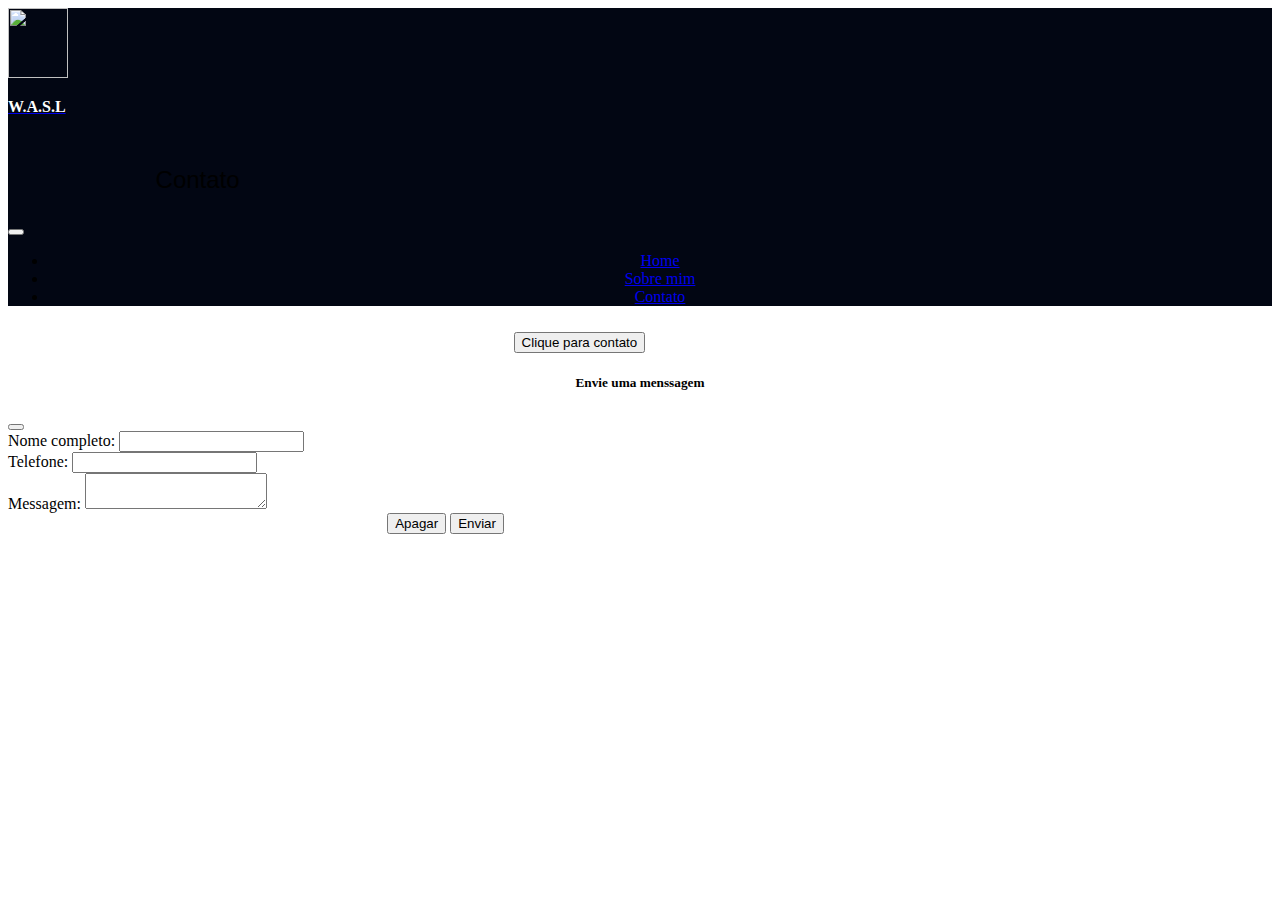
==== contato.html @ c473d50d "Implementção da tela contato" ====
<!DOCTYPE html>
<html lang="pt-br">
<head>
    <meta charset="UTF-8">
    <meta name="viewport" content="width=device-width, initial-scale=1.0">
    <title>Contato</title>
    <link rel="stylesheet" href="css/style.css">
    <link rel="icon" href="https://img.icons8.com/doodle/48/000000/generic-mouse--v1.png">
    <link href="https://cdn.jsdelivr.net/npm/bootstrap@5.0.0-beta1/dist/css/bootstrap.min.css" rel="stylesheet"
      integrity="sha384-giJF6kkoqNQ00vy+HMDP7azOuL0xtbfIcaT9wjKHr8RbDVddVHyTfAAsrekwKmP1" crossorigin="anonymous">
    <link rel="stylesheet" href="https://cdn.jsdelivr.net/npm/bootstrap@4.5.3/dist/css/bootstrap.min.css"
      integrity="sha384-TX8t27EcRE3e/ihU7zmQxVncDAy5uIKz4rEkgIXeMed4M0jlfIDPvg6uqKI2xXr2" crossorigin="anonymous">
</head>
<body>

    <nav class="topo-nave navbar navbar navbar-dark container" style="background: #020613;">
        <div class="container-fluid">
          <a class="flutua-esq" href="#">
            <img class="flutua-esq img-logo" src="https://img.icons8.com/doodle/48/000000/generic-mouse--v1.png" alt="" width="60" height="70">
            <p class="text-logo text-white">W.A.S.L</p>
          </a>
          <div class="flutua-esq titulo-nav  col-7">
            <p class="text-boas-vindas">Contato</p>
          </div>
          <button class="navbar-toggler nav-responsiva" type="button" data-bs-toggle="collapse"
            data-bs-target="#navbarNavDropdown" aria-controls="navbarNavDropdown" aria-expanded="false"
            aria-label="Toggle navigation">
            <span class=" flutua-esq navbar-toggler-icon"></span>
          </button>
          <div class="collapse navbar-collapse btn-nav" id="navbarNavDropdown">
            <ul class="navbar-nav ul-menu">
              <li class="nav-item">
                <a class="nav-link text-info" aria-current="page" href="index.html">Home</a>
              </li>
              <li class="nav-item">
                <a class="nav-link text-info" href="#">Sobre mim</a>
              </li>
              <li class="nav-item">
                <a class="nav-link active" href="contato.html">Contato</a>
              </li>
            </ul>
          </div>
        </div>
    
      </nav>
      
    <div class="container">

    <button type="button" class="btn bg-info btn-modal text-white" data-bs-toggle="modal" data-bs-target="#exampleModal" data-bs-whatever="@mdo">Clique para contato</button>

    <div class="modal fade posicao-modal" id="exampleModal" tabindex="-1" aria-labelledby="exampleModalLabel" aria-hidden="true">
        <div class="modal-dialog">
          <div class="modal-content">
            <div class="modal-header">
              <h5 class="modal-title" id="exampleModalLabel">Envie uma menssagem</h5>
              <button type="button" class="btn-close" data-bs-dismiss="modal" aria-label="Close"></button>
            </div>
            <div class="modal-body">
              <form>
                <div class="mb-3 form-check">
                  <label for="recipient-name" class="col-form-label">Nome completo:</label>
                  <input type="text" class="form-control" id="recipient-name">
                </div>
                <div class="mb-3 form-check">
                    <label for="recipient-name" class="col-form-label">Telefone:</label>
                    <input type="text" class="form-control" id="recipient-name">
                  </div>
                <div class="mb-3 form-check">
                  <label for="message-text" class="col-form-label">Messagem:</label>
                  <textarea class="form-control" id="message-text"></textarea>
                </div>
                <button type="submit" class="btn btn-dark btns-contato">Apagar</button>
                <button type="submit" class="btn btn-dark btns-contato">Enviar</button>
              </form>
            </div>
        </div>
      
</body>

<script src="https://cdnjs.cloudflare.com/ajax/libs/popper.js/1.16.0/umd/popper.min.js"></script>
<script src="https://maxcdn.bootstrapcdn.com/bootstrap/4.5.2/js/bootstrap.min.js"></script>
<script src="https://cdn.jsdelivr.net/npm/@popperjs/core@2.5.4/dist/umd/popper.min.js"
  integrity="sha384-q2kxQ16AaE6UbzuKqyBE9/u/KzioAlnx2maXQHiDX9d4/zp8Ok3f+M7DPm+Ib6IU" crossorigin="anonymous"></script>
<script src="https://cdn.jsdelivr.net/npm/bootstrap@5.0.0-beta1/dist/js/bootstrap.min.js"
  integrity="sha384-pQQkAEnwaBkjpqZ8RU1fF1AKtTcHJwFl3pblpTlHXybJjHpMYo79HY3hIi4NKxyj" crossorigin="anonymous"></script>
<script src="https://code.jquery.com/jquery-3.5.1.slim.min.js"
  integrity="sha384-DfXdz2htPH0lsSSs5nCTpuj/zy4C+OGpamoFVy38MVBnE+IbbVYUew+OrCXaRkfj" crossorigin="anonymous"></script>
<script src="https://cdn.jsdelivr.net/npm/popper.js@1.16.1/dist/umd/popper.min.js"
  integrity="sha384-9/reFTGAW83EW2RDu2S0VKaIzap3H66lZH81PoYlFhbGU+6BZp6G7niu735Sk7lN" crossorigin="anonymous"></script>
<script src="https://cdn.jsdelivr.net/npm/bootstrap@4.5.3/dist/js/bootstrap.min.js"
  integrity="sha384-w1Q4orYjBQndcko6MimVbzY0tgp4pWB4lZ7lr30WKz0vr/aWKhXdBNmNb5D92v7s" crossorigin="anonymous"></script>
</html>
---- css/style.css ----
.titulo-nav{
  width: 30%;
  font-size: 1.5em;
  font-family: 'Roboto', sans-serif;   
  text-align: center; 
  padding-top: 10px;
  animation: bg_titulo-nav 4s infinite; 
}
@keyframes bg_titulo-nav {
     
    from{
      background-color: white;
      color: black;
    }
    to{
      background-color: black;
      color: white;
    }
  }

/*Animações das minhas Skill(my-projetos)*/
  #animation-skill{
    position: relative;
    animation: animation-skill 4s infinite;
    border: 1px solid white;
    text-align: center;
  }
  @keyframes animation-skill {
    0%   {left:0px; top:0px;}
    25%  {left:20px; top:0px;}
    50%  {left:20px; top:0px;}
    75%  {left:0px; top:0px;}

  }


 
 /*Barra de rolagem my-projetos*/ 
#overflow-my-projetos {
    color: white;
    width: auto;
    height: 400px;
    overflow: scroll;
  }


  @media (max-width:768px){

    .img-responsive{
      width: 50%;
      margin: auto;
    }
    .img-logo{
      position: relative;
      bottom: 15px;
    }

    .btns-quem-sou-eu{
      position: relative;
      left: 25%;
    }

    .topo-nave{
      height: auto;
    }
     
    .flutua-esq{
      float: left;
      width: 50px;
      height: 50px;
    } 

    .text-logo{
      color: white;
      font-size: 15px;
      position: relative;
      bottom: 15px;
      right: 5px;
      font-weight: bold;
    }
    
    .text-boas-vindas{
      font-size: 18px;
    }

    .img-quemsou{
      width: 300px;
      margin: auto;
    }

    .text-quemsoueu{
      position: relative;
      top: 50px;
      float: left;
    }

    .ul-menu{
      text-align: center;
    }

    .btn-lg{
      position: relative;
      left: 4%;
      margin-left: 5px;
      color: white;
     }

     #animation-skill{
      position: relative;
      animation: animation-skill 2s infinite;
    }
    @keyframes animation-skill {
      0%   {left:0px; top:0px;}
      25%  {left:5px; top:0px;}
      50%  {left:5px; top:0px;}
      75%  {left:0px; top:0px;}
  
    }

      #overflow-my-projetos {
        color: white;
        width: 400px;
        height: 400px;
        overflow-x: scroll;
      }

      .btn-modal, .posicao-modal{
        margin-top: 10px;
        position: relative;
        left: 25%;
      }

      .btns-contato{
        position: relative;
        left: 25%;
      }

  }


@media (min-width:768px){
  .estagio-responsivo{
    width: 50%;
    height: 50%;
    display: inline;
 }

  h5{
    text-align: center;
  }

  .text-logo{
    color: white;
    font-weight: bold;
  }

  .ul-menu{
    text-align: center;
  }


  .btn-lg{
   position: relative;
   left: 25%;
   margin-left: 5px;
   color: white;
  }

  .btn-modal{
    margin-top: 10px;
    position: relative;
    left: 40%;
  }

  .btns-contato{
    position: relative;
    left: 30%;
  }

}
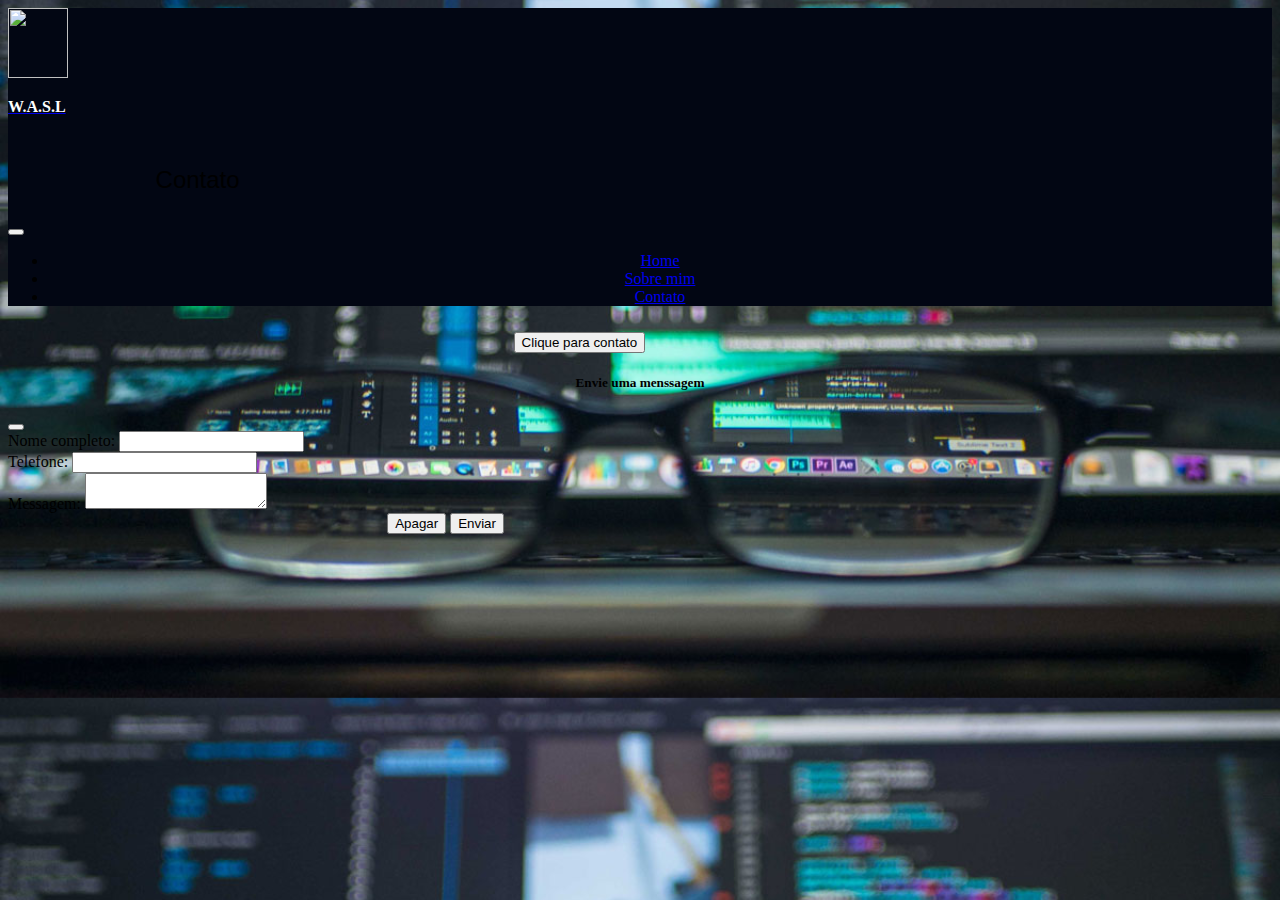
==== commit 8f66f912: "Implementação da tela contato completa" ====
--- a/contato.html
+++ b/contato.html
@@ -5,15 +5,15 @@
     <meta name="viewport" content="width=device-width, initial-scale=1.0">
     <title>Contato</title>
     <link rel="stylesheet" href="css/style.css">
+    <link rel="stylesheet" href="css/styleContato.css">
     <link rel="icon" href="https://img.icons8.com/doodle/48/000000/generic-mouse--v1.png">
     <link href="https://cdn.jsdelivr.net/npm/bootstrap@5.0.0-beta1/dist/css/bootstrap.min.css" rel="stylesheet"
       integrity="sha384-giJF6kkoqNQ00vy+HMDP7azOuL0xtbfIcaT9wjKHr8RbDVddVHyTfAAsrekwKmP1" crossorigin="anonymous">
     <link rel="stylesheet" href="https://cdn.jsdelivr.net/npm/bootstrap@4.5.3/dist/css/bootstrap.min.css"
       integrity="sha384-TX8t27EcRE3e/ihU7zmQxVncDAy5uIKz4rEkgIXeMed4M0jlfIDPvg6uqKI2xXr2" crossorigin="anonymous">
 </head>
-<body>
-
-    <nav class="topo-nave navbar navbar navbar-dark container" style="background: #020613;">
+<body style="background-image: url(img/bg-contato.jpg); background-repeat: repeat; background-position: left; background-size: cover;">
+      <nav class="topo-nave navbar navbar navbar-dark container" style="background: #020613;">
         <div class="container-fluid">
           <a class="flutua-esq" href="#">
             <img class="flutua-esq img-logo" src="https://img.icons8.com/doodle/48/000000/generic-mouse--v1.png" alt="" width="60" height="70">
@@ -48,7 +48,7 @@
 
     <button type="button" class="btn bg-info btn-modal text-white" data-bs-toggle="modal" data-bs-target="#exampleModal" data-bs-whatever="@mdo">Clique para contato</button>
 
-    <div class="modal fade posicao-modal" id="exampleModal" tabindex="-1" aria-labelledby="exampleModalLabel" aria-hidden="true">
+    <div class="modal fade posicao-modal img-fundo" id="exampleModal" tabindex="-1" aria-labelledby="exampleModalLabel" aria-hidden="true">
         <div class="modal-dialog">
           <div class="modal-content">
             <div class="modal-header">
@@ -69,8 +69,8 @@
                   <label for="message-text" class="col-form-label">Messagem:</label>
                   <textarea class="form-control" id="message-text"></textarea>
                 </div>
-                <button type="submit" class="btn btn-dark btns-contato">Apagar</button>
-                <button type="submit" class="btn btn-dark btns-contato">Enviar</button>
+                <button type="submit" class="btn bg-info text-white btns-contato">Apagar</button>
+                <button type="submit" class="btn bg-info text-white btns-contato">Enviar</button>
               </form>
             </div>
         </div>
--- a/css/style.css
+++ b/css/style.css
@@ -1,3 +1,4 @@
+
 .titulo-nav{
   width: 30%;
   font-size: 1.5em;
@@ -58,6 +59,7 @@
     .btns-quem-sou-eu{
       position: relative;
       left: 25%;
+  
     }
 
     .topo-nave{
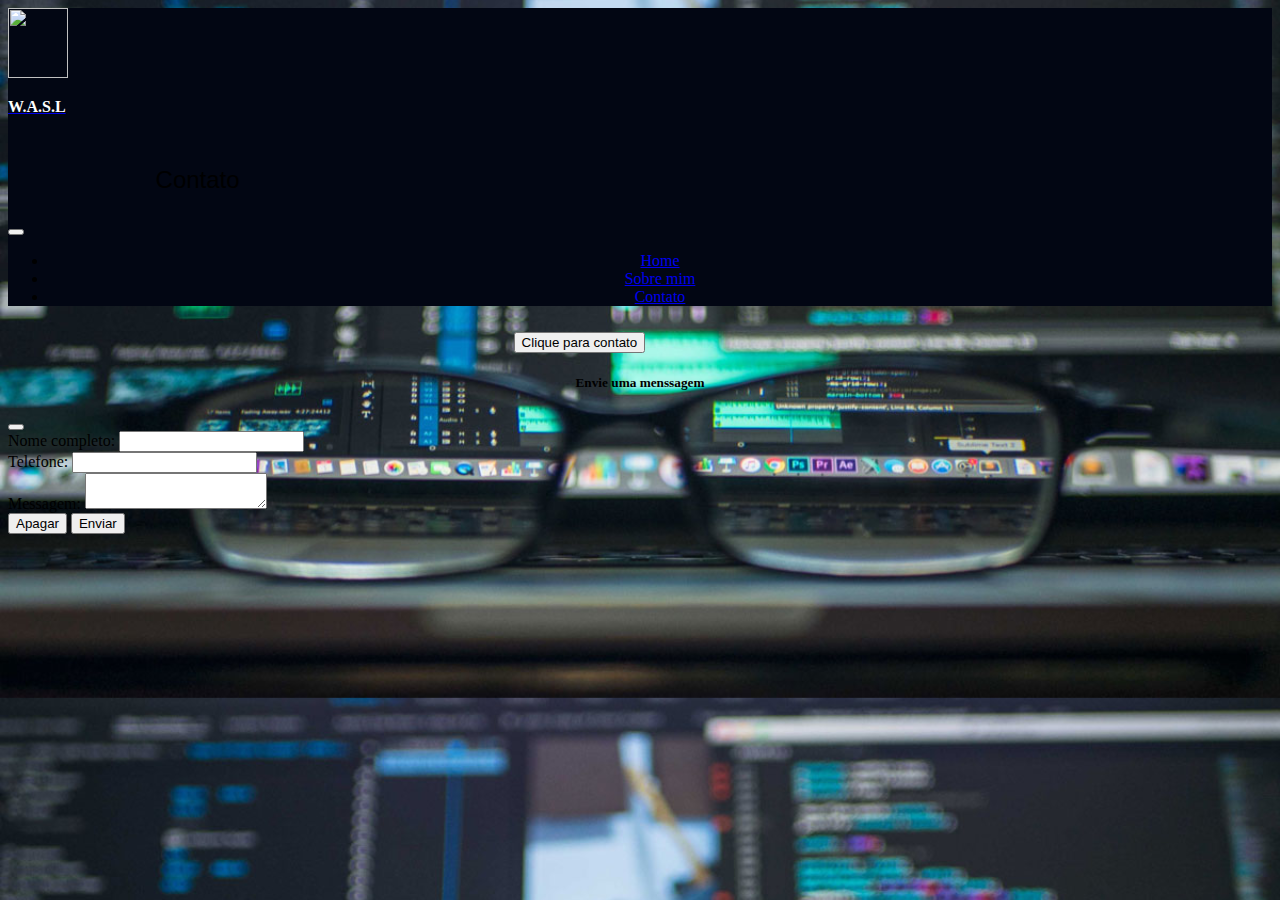
==== commit a49388b7: "Finalização da página sobremim" ====
--- a/contato.html
+++ b/contato.html
@@ -5,7 +5,6 @@
     <meta name="viewport" content="width=device-width, initial-scale=1.0">
     <title>Contato</title>
     <link rel="stylesheet" href="css/style.css">
-    <link rel="stylesheet" href="css/styleContato.css">
     <link rel="icon" href="https://img.icons8.com/doodle/48/000000/generic-mouse--v1.png">
     <link href="https://cdn.jsdelivr.net/npm/bootstrap@5.0.0-beta1/dist/css/bootstrap.min.css" rel="stylesheet"
       integrity="sha384-giJF6kkoqNQ00vy+HMDP7azOuL0xtbfIcaT9wjKHr8RbDVddVHyTfAAsrekwKmP1" crossorigin="anonymous">
@@ -33,10 +32,10 @@
                 <a class="nav-link text-info" aria-current="page" href="index.html">Home</a>
               </li>
               <li class="nav-item">
-                <a class="nav-link text-info" href="#">Sobre mim</a>
+                <a class="nav-link text-info" href="sobre.html">Sobre mim</a>
               </li>
               <li class="nav-item">
-                <a class="nav-link active" href="contato.html">Contato</a>
+                <a class="nav-link active" href="#">Contato</a>
               </li>
             </ul>
           </div>
@@ -46,9 +45,9 @@
       
     <div class="container">
 
-    <button type="button" class="btn bg-info btn-modal text-white" data-bs-toggle="modal" data-bs-target="#exampleModal" data-bs-whatever="@mdo">Clique para contato</button>
+    <button type="button" class="btn bg-info text-white btn-modal" data-bs-toggle="modal" data-bs-target="#exampleModal" data-bs-whatever="@mdo">Clique para contato</button>
 
-    <div class="modal fade posicao-modal img-fundo" id="exampleModal" tabindex="-1" aria-labelledby="exampleModalLabel" aria-hidden="true">
+    <div class="modal fade" id="exampleModal" tabindex="-1" aria-labelledby="exampleModalLabel" aria-hidden="true">
         <div class="modal-dialog">
           <div class="modal-content">
             <div class="modal-header">
--- a/css/style.css
+++ b/css/style.css
@@ -126,17 +126,17 @@
         overflow-x: scroll;
       }
 
-      .btn-modal, .posicao-modal{
+      .btn-modal .posicao-modal{
         margin-top: 10px;
         position: relative;
-        left: 25%;
+        left: 30%;
       }
 
-      .btns-contato{
+      .btn-modal{
+        margin-top: 10px;
         position: relative;
-        left: 25%;
+        left: 30%;
       }
-
   }
 
 
@@ -174,10 +174,6 @@
     left: 40%;
   }
 
-  .btns-contato{
-    position: relative;
-    left: 30%;
-  }
 
 }
 
